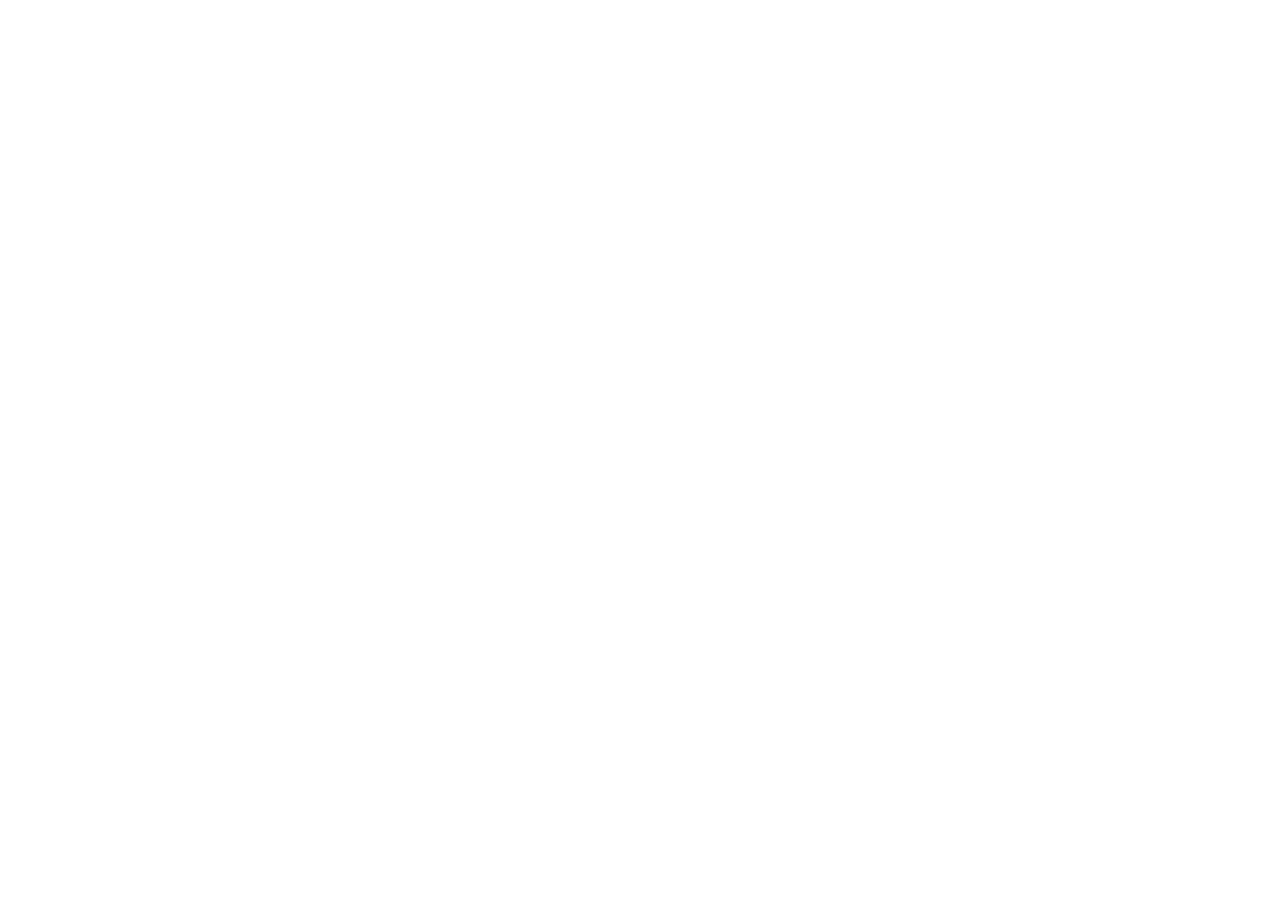
==== index.html @ 7446e514 "commit" ====
<!DOCTYPE html>
<html lang="en">
<head>
    <meta charset="UTF-8">
    <meta http-equiv="X-UA-Compatible" content="IE=edge">
    <meta name="viewport" content="width=device-width, initial-scale=1.0">
    <title>vidio-overlay</title>
    <link rel="stylesheet" href="style.css">
</head>
<body>
    <video autoplay muted loop id="myVideo">
        <source src="https://video.twimg.com/ext_tw_video/1469615038973440004/pu/vid/1280x720/9_PHx1PZa8E2HouV.mp4?tag=12" type="video/mp4" />
    </video>
</body>
</html>
---- style.css ----
#myVideo {
	position: fixed;
	right: 0;
	bottom: 0;
	min-width: 100%;
	min-height: 100%;
}
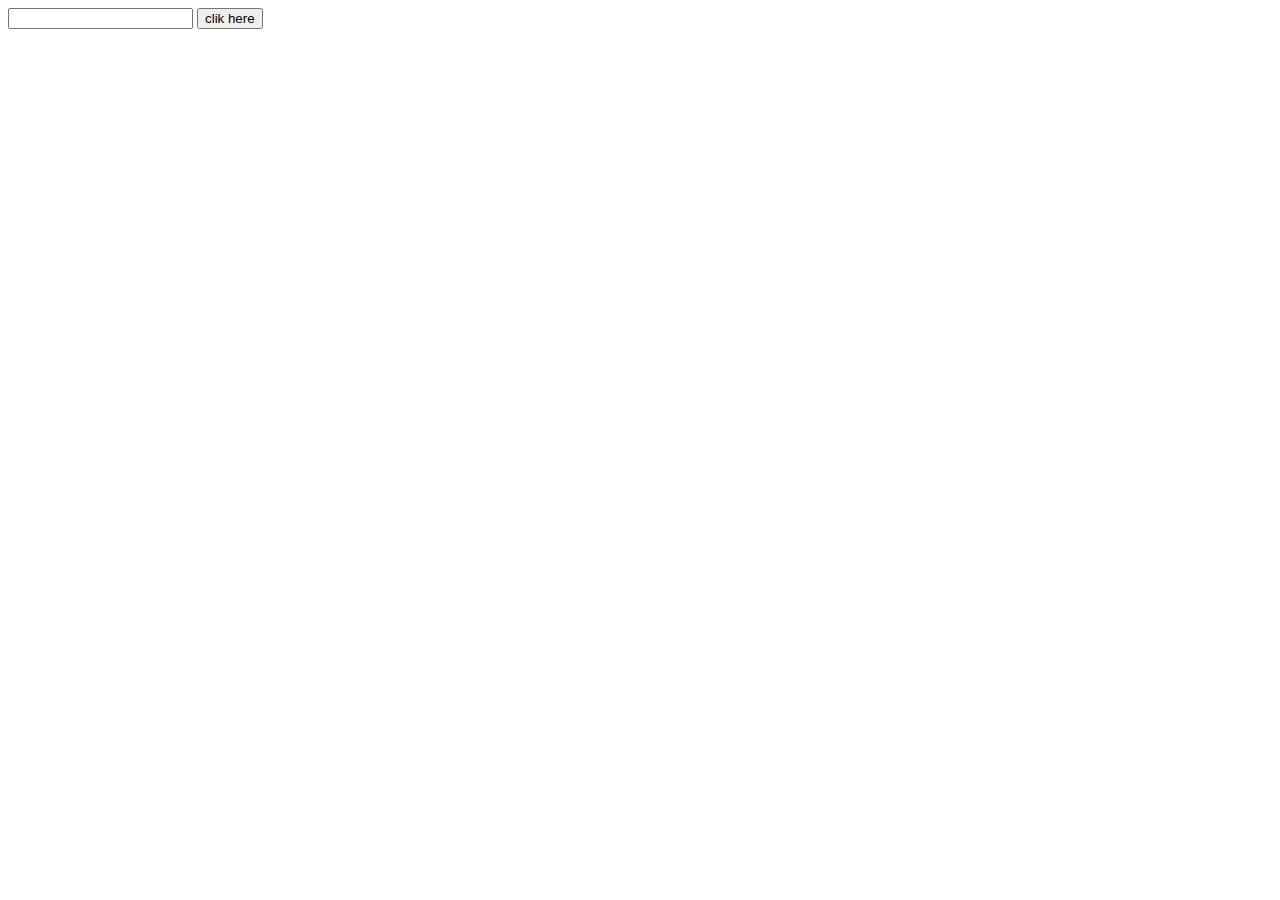
==== commit c7f3255a: "update src with js" ====
--- a/index.html
+++ b/index.html
@@ -8,8 +8,12 @@
     <link rel="stylesheet" href="style.css">
 </head>
 <body>
-    <video autoplay muted loop id="myVideo">
-        <source src="https://video.twimg.com/ext_tw_video/1469615038973440004/pu/vid/1280x720/9_PHx1PZa8E2HouV.mp4?tag=12" type="video/mp4" />
+    <video autoplay muted loop id="null" src="https://video.twimg.com/ext_tw_video/1469615038973440004/pu/vid/1280x720/9_PHx1PZa8E2HouV.mp4?tag=12">
     </video>
+    <div id="baka">
+        <input type="text" id="add-vidio">
+        <button onclick="vidioChange()">clik here</button>
+    </div>
+    <script src="main.js"></script>
 </body>
 </html>--- a/style.css
+++ b/style.css
@@ -4,4 +4,8 @@
 	bottom: 0;
 	min-width: 100%;
 	min-height: 100%;
+}
+
+#null{
+	display: none;
 }